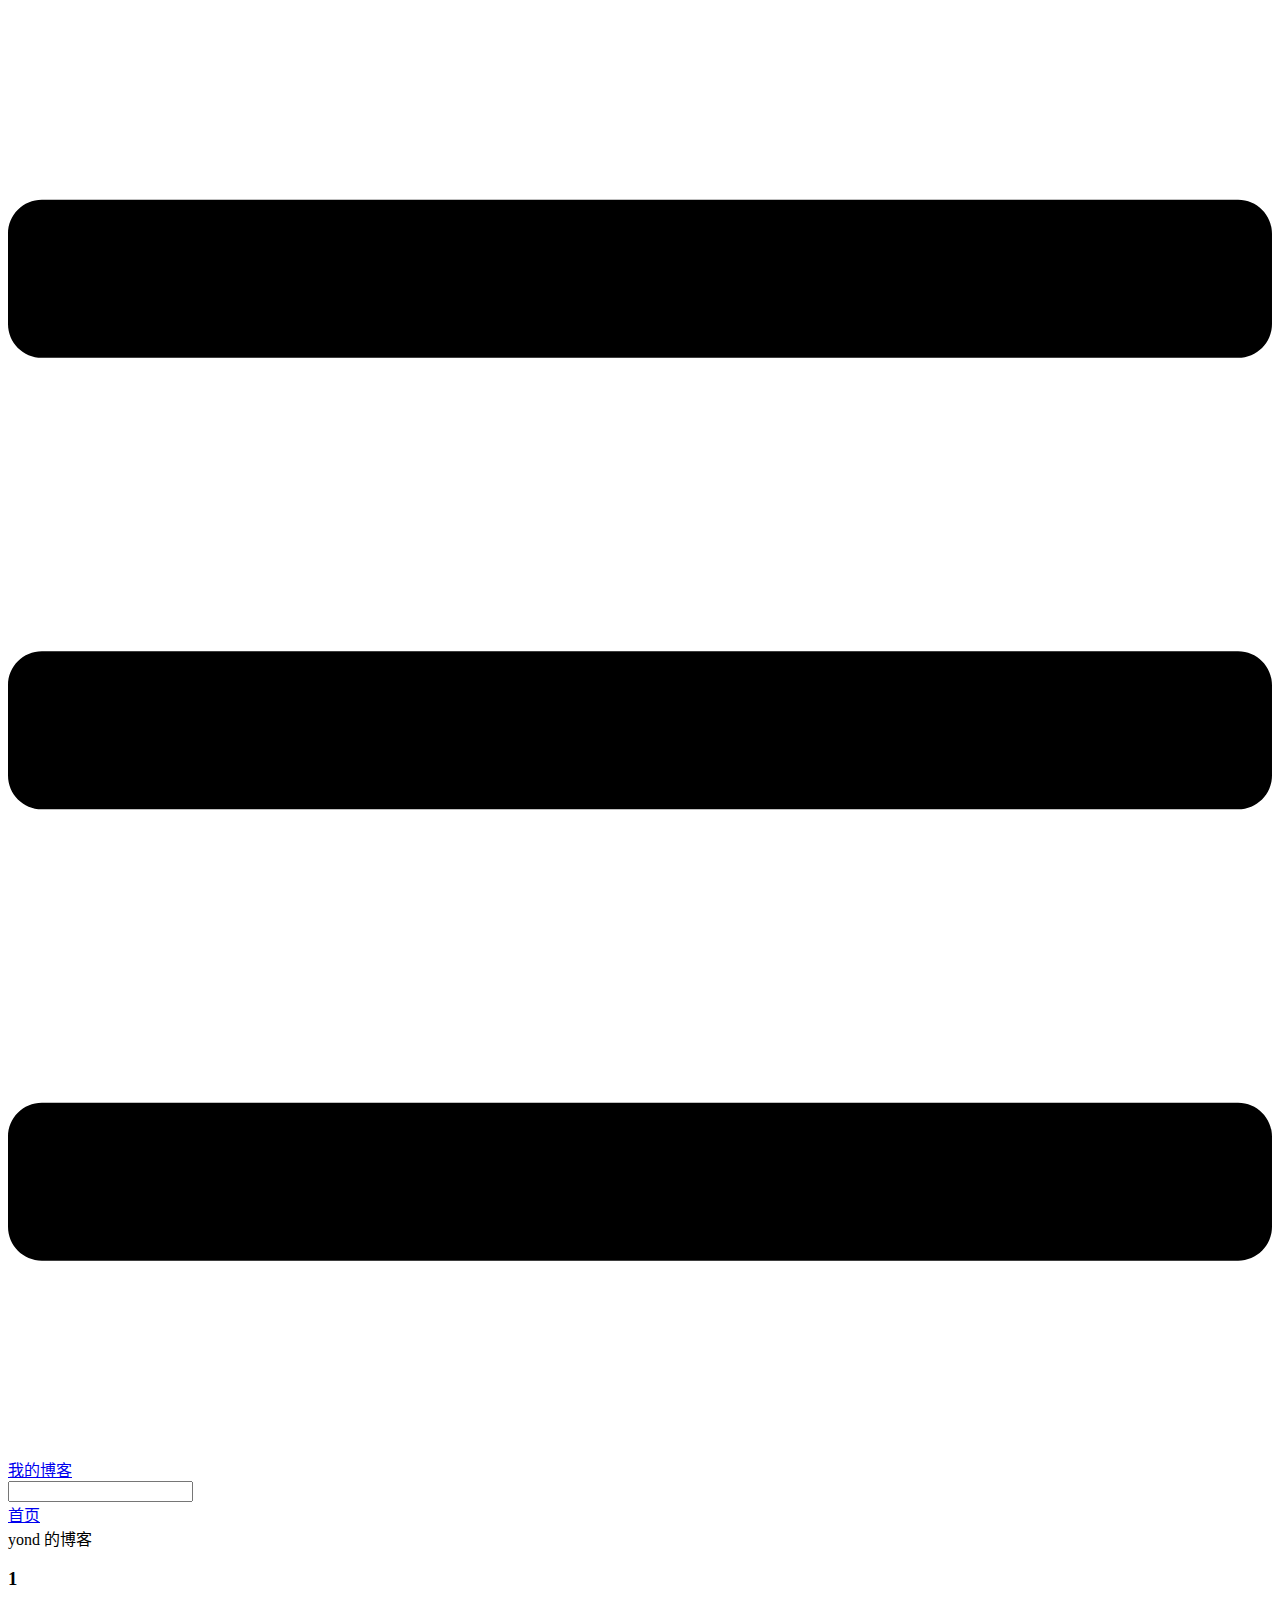
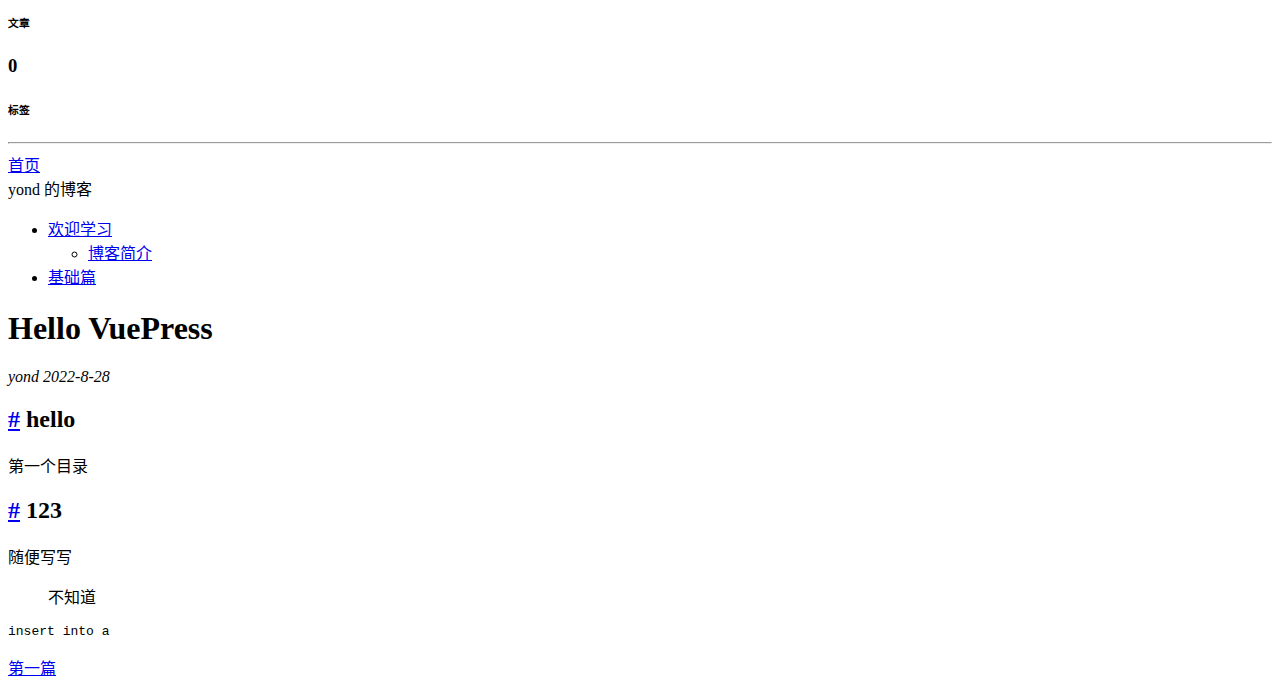
==== index.html @ e3b53294 "deploy" ====
<!DOCTYPE html>
<html lang="zh-CN">
  <head>
    <meta charset="utf-8">
    <meta name="viewport" content="width=device-width,initial-scale=1">
    <title>Hello VuePress | 我的博客</title>
    <meta name="generator" content="VuePress 1.9.7">
    
    <meta name="description" content="我是描述">
    
    <link rel="preload" href="/interview/assets/css/0.styles.f94cff6e.css" as="style"><link rel="preload" href="/interview/assets/js/app.8bb89c24.js" as="script"><link rel="preload" href="/interview/assets/js/3.7fb27e68.js" as="script"><link rel="preload" href="/interview/assets/js/1.392bcf49.js" as="script"><link rel="preload" href="/interview/assets/js/10.87df757a.js" as="script"><link rel="prefetch" href="/interview/assets/js/11.8ef7f0e6.js"><link rel="prefetch" href="/interview/assets/js/12.e5bd8aba.js"><link rel="prefetch" href="/interview/assets/js/4.fae9d412.js"><link rel="prefetch" href="/interview/assets/js/5.edf2f673.js"><link rel="prefetch" href="/interview/assets/js/6.719e6850.js"><link rel="prefetch" href="/interview/assets/js/7.80895dd6.js"><link rel="prefetch" href="/interview/assets/js/8.e3594550.js"><link rel="prefetch" href="/interview/assets/js/9.d748e8ab.js">
    <link rel="stylesheet" href="/interview/assets/css/0.styles.f94cff6e.css">
  </head>
  <body>
    <div id="app" data-server-rendered="true"><div class="theme-container" data-v-7dd95ae2><div data-v-7dd95ae2><div class="password-shadow password-wrapper-out" style="display:none;" data-v-59e6cb88 data-v-7dd95ae2 data-v-7dd95ae2><h3 class="title" data-v-59e6cb88>我的博客</h3> <p class="description" data-v-59e6cb88>我是描述</p> <label id="box" class="inputBox" data-v-59e6cb88><input type="password" value="" data-v-59e6cb88> <span data-v-59e6cb88>Konck! Knock!</span> <button data-v-59e6cb88>OK</button></label> <div class="footer" data-v-59e6cb88><span data-v-59e6cb88><i class="iconfont reco-theme" data-v-59e6cb88></i> <a target="blank" href="https://vuepress-theme-reco.recoluan.com" data-v-59e6cb88>vuePress-theme-reco</a></span> <span data-v-59e6cb88><i class="iconfont reco-copyright" data-v-59e6cb88></i> <a data-v-59e6cb88><!---->
          
        <!---->
        2022
      </a></span></div></div> <div class="hide" data-v-7dd95ae2><header class="navbar" data-v-7dd95ae2><div class="sidebar-button"><svg xmlns="http://www.w3.org/2000/svg" aria-hidden="true" role="img" viewBox="0 0 448 512" class="icon"><path fill="currentColor" d="M436 124H12c-6.627 0-12-5.373-12-12V80c0-6.627 5.373-12 12-12h424c6.627 0 12 5.373 12 12v32c0 6.627-5.373 12-12 12zm0 160H12c-6.627 0-12-5.373-12-12v-32c0-6.627 5.373-12 12-12h424c6.627 0 12 5.373 12 12v32c0 6.627-5.373 12-12 12zm0 160H12c-6.627 0-12-5.373-12-12v-32c0-6.627 5.373-12 12-12h424c6.627 0 12 5.373 12 12v32c0 6.627-5.373 12-12 12z"></path></svg></div> <a href="/interview/" aria-current="page" class="home-link router-link-exact-active router-link-active"><!----> <span class="site-name">我的博客</span></a> <div class="links"><div class="color-picker"><a class="color-button"><i class="iconfont reco-color"></i></a> <div class="color-picker-menu" style="display:none;"><div class="mode-options"><h4 class="title">Choose mode</h4> <ul class="color-mode-options"><li class="dark">dark</li><li class="auto active">auto</li><li class="light">light</li></ul></div></div></div> <div class="search-box"><i class="iconfont reco-search"></i> <input aria-label="Search" autocomplete="off" spellcheck="false" value=""> <!----></div> <nav class="nav-links can-hide"><div class="nav-item"><a href="/interview/" aria-current="page" class="nav-link router-link-exact-active router-link-active"><i class="undefined"></i>
  首页
</a></div><div class="nav-item"><div class="dropdown-wrapper"><a class="dropdown-title"><span class="title"><i class="undefined"></i>
      yond 的博客
    </span> <span class="arrow right"></span></a> <ul class="nav-dropdown" style="display:none;"><li class="dropdown-item"><!----> <a href="https://juejin.cn/user/1764094609460872" target="_blank" rel="noopener noreferrer" class="nav-link external"><i class="undefined"></i>
  掘金
  <span><svg xmlns="http://www.w3.org/2000/svg" aria-hidden="true" focusable="false" x="0px" y="0px" viewBox="0 0 100 100" width="15" height="15" class="icon outbound"><path fill="currentColor" d="M18.8,85.1h56l0,0c2.2,0,4-1.8,4-4v-32h-8v28h-48v-48h28v-8h-32l0,0c-2.2,0-4,1.8-4,4v56C14.8,83.3,16.6,85.1,18.8,85.1z"></path> <polygon fill="currentColor" points="45.7,48.7 51.3,54.3 77.2,28.5 77.2,37.2 85.2,37.2 85.2,14.9 62.8,14.9 62.8,22.9 71.5,22.9"></polygon></svg> <span class="sr-only">(opens new window)</span></span></a></li></ul></div></div> <!----></nav></div></header> <div class="sidebar-mask" data-v-7dd95ae2></div> <aside class="sidebar" data-v-7dd95ae2><div class="personal-info-wrapper" data-v-1fad0c41 data-v-7dd95ae2><!----> <!----> <div class="num" data-v-1fad0c41><div data-v-1fad0c41><h3 data-v-1fad0c41>1</h3> <h6 data-v-1fad0c41>文章</h6></div> <div data-v-1fad0c41><h3 data-v-1fad0c41>0</h3> <h6 data-v-1fad0c41>标签</h6></div></div> <ul class="social-links" data-v-1fad0c41></ul> <hr data-v-1fad0c41></div> <nav class="nav-links"><div class="nav-item"><a href="/interview/" aria-current="page" class="nav-link router-link-exact-active router-link-active"><i class="undefined"></i>
  首页
</a></div><div class="nav-item"><div class="dropdown-wrapper"><a class="dropdown-title"><span class="title"><i class="undefined"></i>
      yond 的博客
    </span> <span class="arrow right"></span></a> <ul class="nav-dropdown" style="display:none;"><li class="dropdown-item"><!----> <a href="https://juejin.cn/user/1764094609460872" target="_blank" rel="noopener noreferrer" class="nav-link external"><i class="undefined"></i>
  掘金
  <span><svg xmlns="http://www.w3.org/2000/svg" aria-hidden="true" focusable="false" x="0px" y="0px" viewBox="0 0 100 100" width="15" height="15" class="icon outbound"><path fill="currentColor" d="M18.8,85.1h56l0,0c2.2,0,4-1.8,4-4v-32h-8v28h-48v-48h28v-8h-32l0,0c-2.2,0-4,1.8-4,4v56C14.8,83.3,16.6,85.1,18.8,85.1z"></path> <polygon fill="currentColor" points="45.7,48.7 51.3,54.3 77.2,28.5 77.2,37.2 85.2,37.2 85.2,14.9 62.8,14.9 62.8,22.9 71.5,22.9"></polygon></svg> <span class="sr-only">(opens new window)</span></span></a></li></ul></div></div> <!----></nav> <ul class="sidebar-links"><li><section class="sidebar-group depth-0"><a href="/interview/" aria-current="page" class="sidebar-heading clickable router-link-exact-active router-link-active open active"><span>欢迎学习</span> <!----></a> <ul class="sidebar-links sidebar-group-items"><li><a href="/interview/" aria-current="page" class="active sidebar-link">博客简介</a></li></ul></section></li><li><section class="sidebar-group collapsable depth-0"><a href="/interview/handbook/1" class="sidebar-heading clickable"><span>基础篇</span> <span class="arrow right"></span></a> <!----></section></li></ul> </aside> <div class="password-shadow password-wrapper-in" style="display:none;" data-v-59e6cb88 data-v-7dd95ae2><h3 class="title" data-v-59e6cb88>Hello VuePress</h3> <!----> <label id="box" class="inputBox" data-v-59e6cb88><input type="password" value="" data-v-59e6cb88> <span data-v-59e6cb88>Konck! Knock!</span> <button data-v-59e6cb88>OK</button></label> <div class="footer" data-v-59e6cb88><span data-v-59e6cb88><i class="iconfont reco-theme" data-v-59e6cb88></i> <a target="blank" href="https://vuepress-theme-reco.recoluan.com" data-v-59e6cb88>vuePress-theme-reco</a></span> <span data-v-59e6cb88><i class="iconfont reco-copyright" data-v-59e6cb88></i> <a data-v-59e6cb88><!---->
          
        <!---->
        2022
      </a></span></div></div> <div data-v-7dd95ae2><div data-v-7dd95ae2><main class="page" style="padding-right:0;"><section style="display:;"><div class="page-title"><h1 class="title">Hello VuePress</h1> <div data-v-8a445198><i class="iconfont reco-account" data-v-8a445198><span data-v-8a445198>yond</span></i> <i class="iconfont reco-date" data-v-8a445198><span data-v-8a445198>2022-8-28</span></i> <!----> <!----></div></div> <div class="theme-reco-content content__default"><h2 id="hello"><a href="#hello" class="header-anchor">#</a> hello</h2> <p>第一个目录</p> <h2 id="_123"><a href="#_123" class="header-anchor">#</a> 123</h2> <p>随便写写</p> <blockquote><p>不知道</p></blockquote> <div class="language-sql extra-class"><pre class="language-sql"><code><span class="token keyword">insert</span> <span class="token keyword">into</span> a
</code></pre></div></div></section> <footer class="page-edit"><!----> <!----></footer> <div class="page-nav"><p class="inner"><!----> <span class="next"><a href="/interview/handbook/1.html">
          第一篇
        </a></span></p></div> <div class="comments-wrapper"><!----></div></main></div> <!----></div> <ul class="sub-sidebar sub-sidebar-wrapper" style="width:0;" data-v-b57cc07c data-v-7dd95ae2></ul></div></div></div><div class="global-ui"><div class="back-to-ceiling" style="right:1rem;bottom:6rem;width:2.5rem;height:2.5rem;border-radius:.25rem;line-height:2.5rem;display:none;" data-v-c6073ba8 data-v-c6073ba8><svg t="1574745035067" viewBox="0 0 1024 1024" version="1.1" xmlns="http://www.w3.org/2000/svg" p-id="5404" class="icon" data-v-c6073ba8><path d="M526.60727968 10.90185116a27.675 27.675 0 0 0-29.21455937 0c-131.36607665 82.28402758-218.69155461 228.01873535-218.69155402 394.07834331a462.20625001 462.20625001 0 0 0 5.36959153 69.94390903c1.00431239 6.55289093-0.34802892 13.13561351-3.76865779 18.80351572-32.63518765 54.11355614-51.75690182 118.55860487-51.7569018 187.94566865a371.06718723 371.06718723 0 0 0 11.50484808 91.98906777c6.53300375 25.50556257 41.68394495 28.14064038 52.69160883 4.22606766 17.37162448-37.73630017 42.14135425-72.50938081 72.80769204-103.21549295 2.18761121 3.04276886 4.15646224 6.24463696 6.40373557 9.22774369a1871.4375 1871.4375 0 0 0 140.04691725 5.34970492 1866.36093723 1866.36093723 0 0 0 140.04691723-5.34970492c2.24727335-2.98310674 4.21612437-6.18497483 6.3937923-9.2178004 30.66633723 30.70611158 55.4360664 65.4791928 72.80769147 103.21549355 11.00766384 23.91457269 46.15860503 21.27949489 52.69160879-4.22606768a371.15156223 371.15156223 0 0 0 11.514792-91.99901164c0-69.36717486-19.13165746-133.82216804-51.75690182-187.92578088-3.42062944-5.66790279-4.76302748-12.26056868-3.76865837-18.80351632a462.20625001 462.20625001 0 0 0 5.36959269-69.943909c-0.00994388-166.08943902-87.32547796-311.81420293-218.6915546-394.09823051zM605.93803103 357.87693858a93.93749974 93.93749974 0 1 1-187.89594924 6.1e-7 93.93749974 93.93749974 0 0 1 187.89594924-6.1e-7z" p-id="5405" data-v-c6073ba8></path><path d="M429.50777625 765.63860547C429.50777625 803.39355007 466.44236686 1000.39046097 512.00932183 1000.39046097c45.56695499 0 82.4922232-197.00623328 82.5015456-234.7518555 0-37.75494459-36.9345906-68.35043303-82.4922232-68.34111062-45.57627738-0.00932239-82.52019037 30.59548842-82.51086798 68.34111062z" p-id="5406" data-v-c6073ba8></path></svg></div></div></div>
    <script src="/interview/assets/js/app.8bb89c24.js" defer></script><script src="/interview/assets/js/3.7fb27e68.js" defer></script><script src="/interview/assets/js/1.392bcf49.js" defer></script><script src="/interview/assets/js/10.87df757a.js" defer></script>
  </body>
</html>
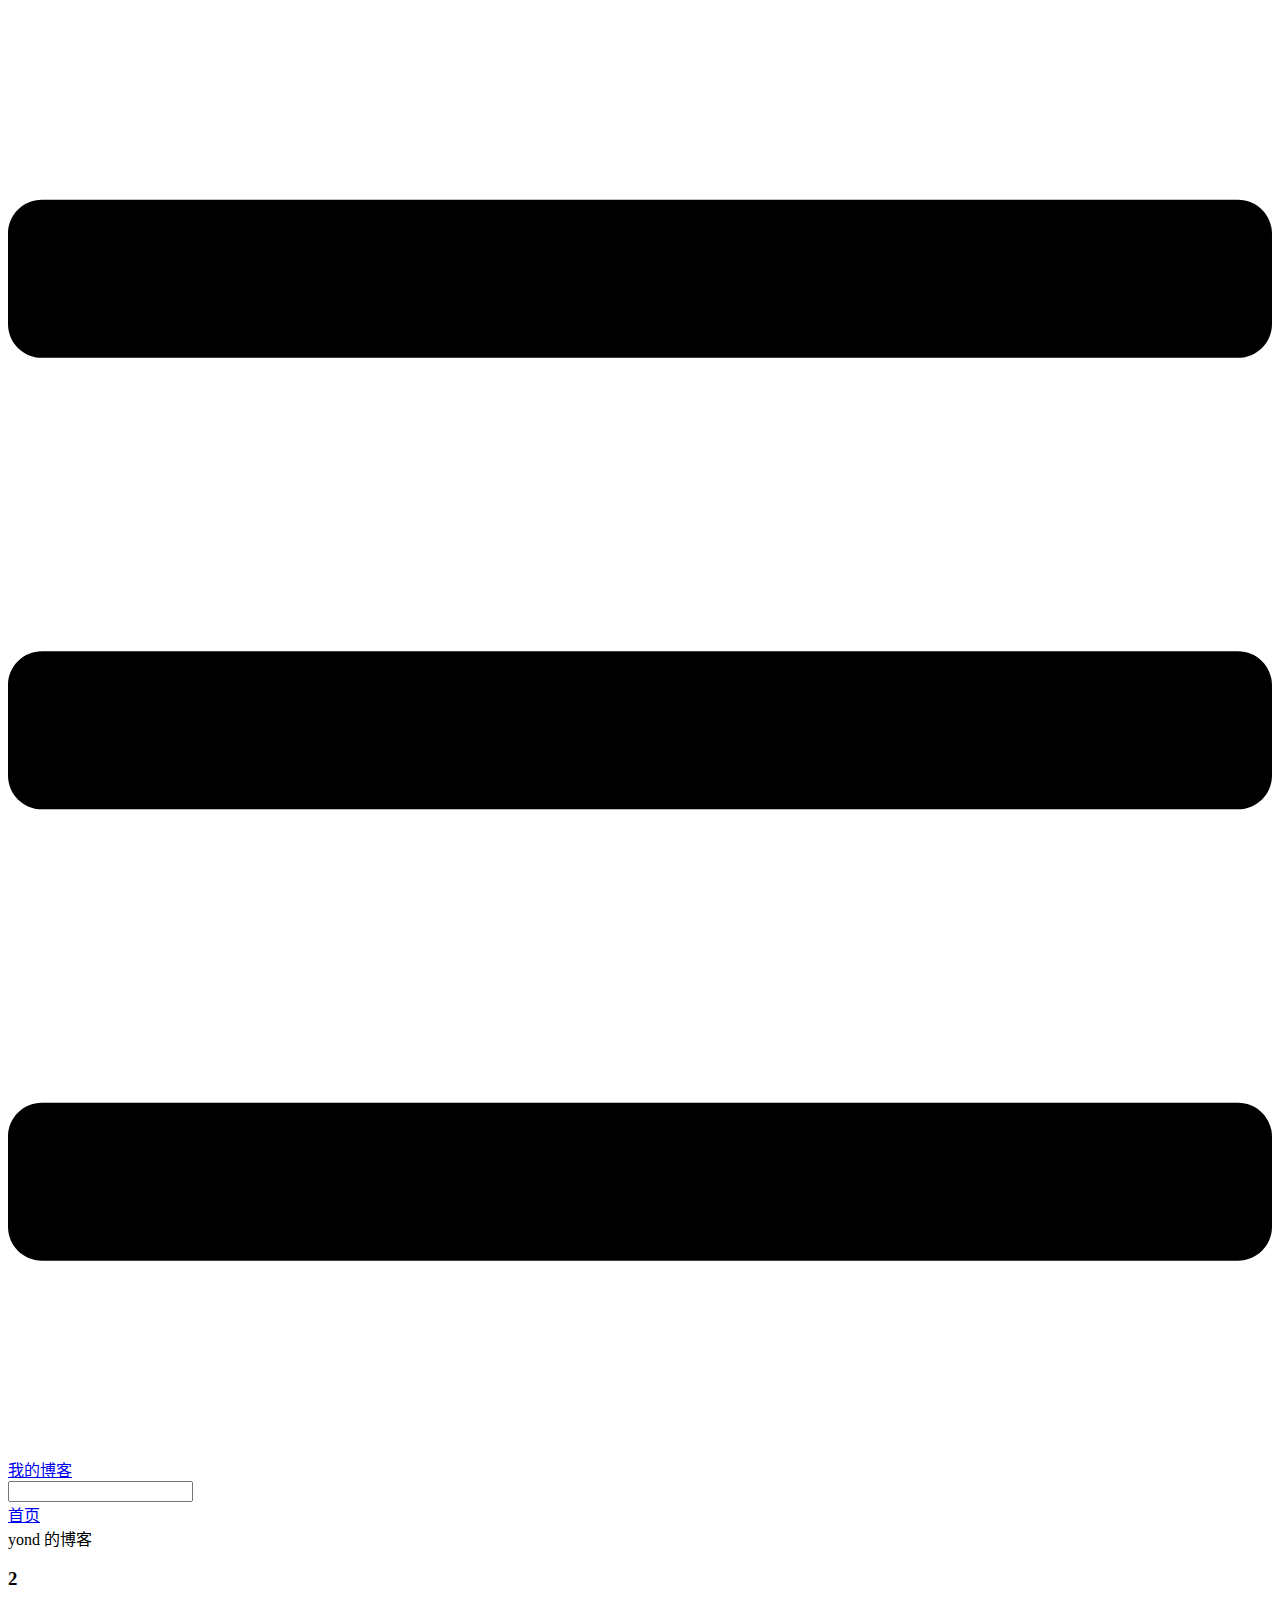
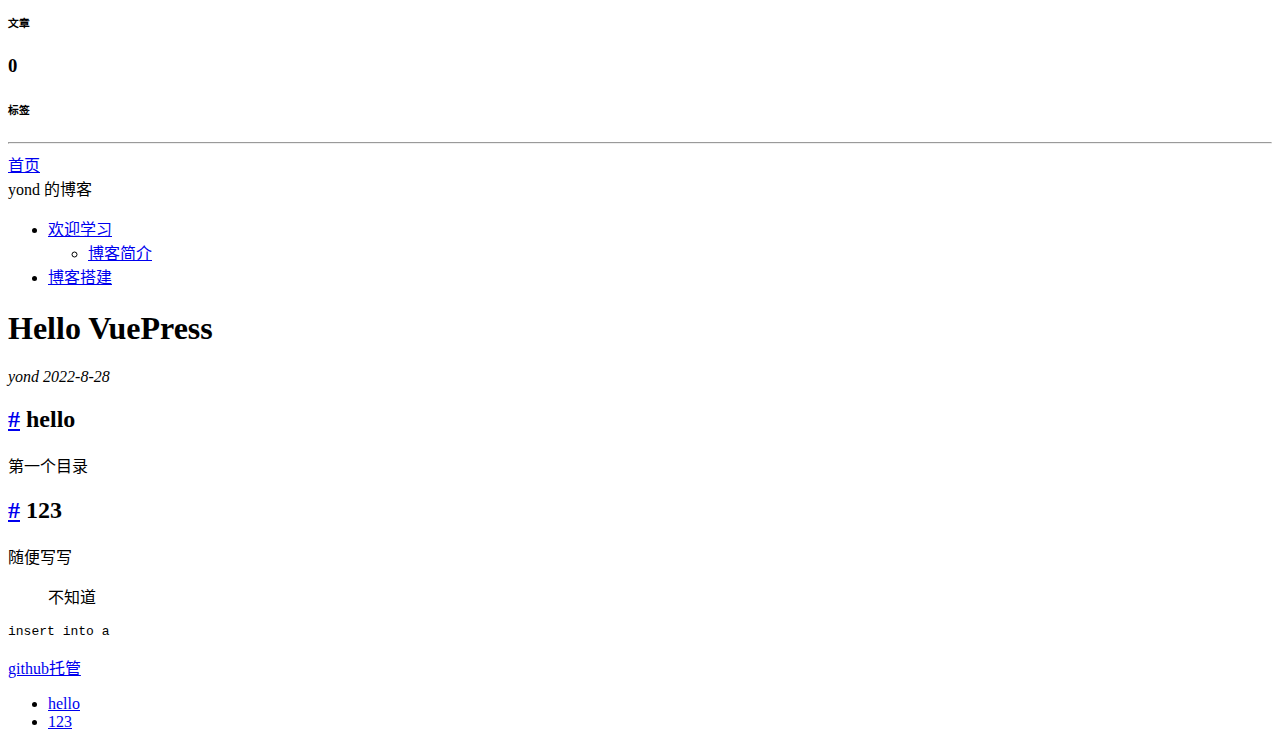
==== commit 71cf42ce: "deploy" ====
--- a/index.html
+++ b/index.html
@@ -6,13 +6,13 @@
     <title>Hello VuePress | 我的博客</title>
     <meta name="generator" content="VuePress 1.9.7">
     
-    <meta name="description" content="我是描述">
+    <meta name="description" content="XXX">
     
-    <link rel="preload" href="/interview/assets/css/0.styles.f94cff6e.css" as="style"><link rel="preload" href="/interview/assets/js/app.8bb89c24.js" as="script"><link rel="preload" href="/interview/assets/js/3.7fb27e68.js" as="script"><link rel="preload" href="/interview/assets/js/1.392bcf49.js" as="script"><link rel="preload" href="/interview/assets/js/10.87df757a.js" as="script"><link rel="prefetch" href="/interview/assets/js/11.8ef7f0e6.js"><link rel="prefetch" href="/interview/assets/js/12.e5bd8aba.js"><link rel="prefetch" href="/interview/assets/js/4.fae9d412.js"><link rel="prefetch" href="/interview/assets/js/5.edf2f673.js"><link rel="prefetch" href="/interview/assets/js/6.719e6850.js"><link rel="prefetch" href="/interview/assets/js/7.80895dd6.js"><link rel="prefetch" href="/interview/assets/js/8.e3594550.js"><link rel="prefetch" href="/interview/assets/js/9.d748e8ab.js">
+    <link rel="preload" href="/interview/assets/css/0.styles.f94cff6e.css" as="style"><link rel="preload" href="/interview/assets/js/app.3eabad74.js" as="script"><link rel="preload" href="/interview/assets/js/3.4cc1cc63.js" as="script"><link rel="preload" href="/interview/assets/js/1.392bcf49.js" as="script"><link rel="preload" href="/interview/assets/js/11.5e770722.js" as="script"><link rel="prefetch" href="/interview/assets/js/10.c8a0f0eb.js"><link rel="prefetch" href="/interview/assets/js/12.ffdb1e9f.js"><link rel="prefetch" href="/interview/assets/js/4.2bd348c5.js"><link rel="prefetch" href="/interview/assets/js/5.81793ab7.js"><link rel="prefetch" href="/interview/assets/js/6.bb999d70.js"><link rel="prefetch" href="/interview/assets/js/7.274b159d.js"><link rel="prefetch" href="/interview/assets/js/8.32c94db7.js"><link rel="prefetch" href="/interview/assets/js/9.7702bcb1.js">
     <link rel="stylesheet" href="/interview/assets/css/0.styles.f94cff6e.css">
   </head>
   <body>
-    <div id="app" data-server-rendered="true"><div class="theme-container" data-v-7dd95ae2><div data-v-7dd95ae2><div class="password-shadow password-wrapper-out" style="display:none;" data-v-59e6cb88 data-v-7dd95ae2 data-v-7dd95ae2><h3 class="title" data-v-59e6cb88>我的博客</h3> <p class="description" data-v-59e6cb88>我是描述</p> <label id="box" class="inputBox" data-v-59e6cb88><input type="password" value="" data-v-59e6cb88> <span data-v-59e6cb88>Konck! Knock!</span> <button data-v-59e6cb88>OK</button></label> <div class="footer" data-v-59e6cb88><span data-v-59e6cb88><i class="iconfont reco-theme" data-v-59e6cb88></i> <a target="blank" href="https://vuepress-theme-reco.recoluan.com" data-v-59e6cb88>vuePress-theme-reco</a></span> <span data-v-59e6cb88><i class="iconfont reco-copyright" data-v-59e6cb88></i> <a data-v-59e6cb88><!---->
+    <div id="app" data-server-rendered="true"><div class="theme-container" data-v-7dd95ae2><div data-v-7dd95ae2><div class="password-shadow password-wrapper-out" style="display:none;" data-v-59e6cb88 data-v-7dd95ae2 data-v-7dd95ae2><h3 class="title" data-v-59e6cb88>我的博客</h3> <p class="description" data-v-59e6cb88>XXX</p> <label id="box" class="inputBox" data-v-59e6cb88><input type="password" value="" data-v-59e6cb88> <span data-v-59e6cb88>Konck! Knock!</span> <button data-v-59e6cb88>OK</button></label> <div class="footer" data-v-59e6cb88><span data-v-59e6cb88><i class="iconfont reco-theme" data-v-59e6cb88></i> <a target="blank" href="https://vuepress-theme-reco.recoluan.com" data-v-59e6cb88>vuePress-theme-reco</a></span> <span data-v-59e6cb88><i class="iconfont reco-copyright" data-v-59e6cb88></i> <a data-v-59e6cb88><!---->
           
         <!---->
         2022
@@ -20,22 +20,26 @@
   首页
 </a></div><div class="nav-item"><div class="dropdown-wrapper"><a class="dropdown-title"><span class="title"><i class="undefined"></i>
       yond 的博客
-    </span> <span class="arrow right"></span></a> <ul class="nav-dropdown" style="display:none;"><li class="dropdown-item"><!----> <a href="https://juejin.cn/user/1764094609460872" target="_blank" rel="noopener noreferrer" class="nav-link external"><i class="undefined"></i>
+    </span> <span class="arrow right"></span></a> <ul class="nav-dropdown" style="display:none;"><li class="dropdown-item"><!----> <a href="https://juejin.cn/user/726107228492253" target="_blank" rel="noopener noreferrer" class="nav-link external"><i class="undefined"></i>
   掘金
-  <span><svg xmlns="http://www.w3.org/2000/svg" aria-hidden="true" focusable="false" x="0px" y="0px" viewBox="0 0 100 100" width="15" height="15" class="icon outbound"><path fill="currentColor" d="M18.8,85.1h56l0,0c2.2,0,4-1.8,4-4v-32h-8v28h-48v-48h28v-8h-32l0,0c-2.2,0-4,1.8-4,4v56C14.8,83.3,16.6,85.1,18.8,85.1z"></path> <polygon fill="currentColor" points="45.7,48.7 51.3,54.3 77.2,28.5 77.2,37.2 85.2,37.2 85.2,14.9 62.8,14.9 62.8,22.9 71.5,22.9"></polygon></svg> <span class="sr-only">(opens new window)</span></span></a></li></ul></div></div> <!----></nav></div></header> <div class="sidebar-mask" data-v-7dd95ae2></div> <aside class="sidebar" data-v-7dd95ae2><div class="personal-info-wrapper" data-v-1fad0c41 data-v-7dd95ae2><!----> <!----> <div class="num" data-v-1fad0c41><div data-v-1fad0c41><h3 data-v-1fad0c41>1</h3> <h6 data-v-1fad0c41>文章</h6></div> <div data-v-1fad0c41><h3 data-v-1fad0c41>0</h3> <h6 data-v-1fad0c41>标签</h6></div></div> <ul class="social-links" data-v-1fad0c41></ul> <hr data-v-1fad0c41></div> <nav class="nav-links"><div class="nav-item"><a href="/interview/" aria-current="page" class="nav-link router-link-exact-active router-link-active"><i class="undefined"></i>
+  <span><svg xmlns="http://www.w3.org/2000/svg" aria-hidden="true" focusable="false" x="0px" y="0px" viewBox="0 0 100 100" width="15" height="15" class="icon outbound"><path fill="currentColor" d="M18.8,85.1h56l0,0c2.2,0,4-1.8,4-4v-32h-8v28h-48v-48h28v-8h-32l0,0c-2.2,0-4,1.8-4,4v56C14.8,83.3,16.6,85.1,18.8,85.1z"></path> <polygon fill="currentColor" points="45.7,48.7 51.3,54.3 77.2,28.5 77.2,37.2 85.2,37.2 85.2,14.9 62.8,14.9 62.8,22.9 71.5,22.9"></polygon></svg> <span class="sr-only">(opens new window)</span></span></a></li><li class="dropdown-item"><!----> <a href="https://github.com/coding-lin" target="_blank" rel="noopener noreferrer" class="nav-link external"><i class="undefined"></i>
+  Github
+  <span><svg xmlns="http://www.w3.org/2000/svg" aria-hidden="true" focusable="false" x="0px" y="0px" viewBox="0 0 100 100" width="15" height="15" class="icon outbound"><path fill="currentColor" d="M18.8,85.1h56l0,0c2.2,0,4-1.8,4-4v-32h-8v28h-48v-48h28v-8h-32l0,0c-2.2,0-4,1.8-4,4v56C14.8,83.3,16.6,85.1,18.8,85.1z"></path> <polygon fill="currentColor" points="45.7,48.7 51.3,54.3 77.2,28.5 77.2,37.2 85.2,37.2 85.2,14.9 62.8,14.9 62.8,22.9 71.5,22.9"></polygon></svg> <span class="sr-only">(opens new window)</span></span></a></li></ul></div></div> <!----></nav></div></header> <div class="sidebar-mask" data-v-7dd95ae2></div> <aside class="sidebar" data-v-7dd95ae2><div class="personal-info-wrapper" data-v-1fad0c41 data-v-7dd95ae2><!----> <!----> <div class="num" data-v-1fad0c41><div data-v-1fad0c41><h3 data-v-1fad0c41>2</h3> <h6 data-v-1fad0c41>文章</h6></div> <div data-v-1fad0c41><h3 data-v-1fad0c41>0</h3> <h6 data-v-1fad0c41>标签</h6></div></div> <ul class="social-links" data-v-1fad0c41></ul> <hr data-v-1fad0c41></div> <nav class="nav-links"><div class="nav-item"><a href="/interview/" aria-current="page" class="nav-link router-link-exact-active router-link-active"><i class="undefined"></i>
   首页
 </a></div><div class="nav-item"><div class="dropdown-wrapper"><a class="dropdown-title"><span class="title"><i class="undefined"></i>
       yond 的博客
-    </span> <span class="arrow right"></span></a> <ul class="nav-dropdown" style="display:none;"><li class="dropdown-item"><!----> <a href="https://juejin.cn/user/1764094609460872" target="_blank" rel="noopener noreferrer" class="nav-link external"><i class="undefined"></i>
+    </span> <span class="arrow right"></span></a> <ul class="nav-dropdown" style="display:none;"><li class="dropdown-item"><!----> <a href="https://juejin.cn/user/726107228492253" target="_blank" rel="noopener noreferrer" class="nav-link external"><i class="undefined"></i>
   掘金
-  <span><svg xmlns="http://www.w3.org/2000/svg" aria-hidden="true" focusable="false" x="0px" y="0px" viewBox="0 0 100 100" width="15" height="15" class="icon outbound"><path fill="currentColor" d="M18.8,85.1h56l0,0c2.2,0,4-1.8,4-4v-32h-8v28h-48v-48h28v-8h-32l0,0c-2.2,0-4,1.8-4,4v56C14.8,83.3,16.6,85.1,18.8,85.1z"></path> <polygon fill="currentColor" points="45.7,48.7 51.3,54.3 77.2,28.5 77.2,37.2 85.2,37.2 85.2,14.9 62.8,14.9 62.8,22.9 71.5,22.9"></polygon></svg> <span class="sr-only">(opens new window)</span></span></a></li></ul></div></div> <!----></nav> <ul class="sidebar-links"><li><section class="sidebar-group depth-0"><a href="/interview/" aria-current="page" class="sidebar-heading clickable router-link-exact-active router-link-active open active"><span>欢迎学习</span> <!----></a> <ul class="sidebar-links sidebar-group-items"><li><a href="/interview/" aria-current="page" class="active sidebar-link">博客简介</a></li></ul></section></li><li><section class="sidebar-group collapsable depth-0"><a href="/interview/handbook/1" class="sidebar-heading clickable"><span>基础篇</span> <span class="arrow right"></span></a> <!----></section></li></ul> </aside> <div class="password-shadow password-wrapper-in" style="display:none;" data-v-59e6cb88 data-v-7dd95ae2><h3 class="title" data-v-59e6cb88>Hello VuePress</h3> <!----> <label id="box" class="inputBox" data-v-59e6cb88><input type="password" value="" data-v-59e6cb88> <span data-v-59e6cb88>Konck! Knock!</span> <button data-v-59e6cb88>OK</button></label> <div class="footer" data-v-59e6cb88><span data-v-59e6cb88><i class="iconfont reco-theme" data-v-59e6cb88></i> <a target="blank" href="https://vuepress-theme-reco.recoluan.com" data-v-59e6cb88>vuePress-theme-reco</a></span> <span data-v-59e6cb88><i class="iconfont reco-copyright" data-v-59e6cb88></i> <a data-v-59e6cb88><!---->
+  <span><svg xmlns="http://www.w3.org/2000/svg" aria-hidden="true" focusable="false" x="0px" y="0px" viewBox="0 0 100 100" width="15" height="15" class="icon outbound"><path fill="currentColor" d="M18.8,85.1h56l0,0c2.2,0,4-1.8,4-4v-32h-8v28h-48v-48h28v-8h-32l0,0c-2.2,0-4,1.8-4,4v56C14.8,83.3,16.6,85.1,18.8,85.1z"></path> <polygon fill="currentColor" points="45.7,48.7 51.3,54.3 77.2,28.5 77.2,37.2 85.2,37.2 85.2,14.9 62.8,14.9 62.8,22.9 71.5,22.9"></polygon></svg> <span class="sr-only">(opens new window)</span></span></a></li><li class="dropdown-item"><!----> <a href="https://github.com/coding-lin" target="_blank" rel="noopener noreferrer" class="nav-link external"><i class="undefined"></i>
+  Github
+  <span><svg xmlns="http://www.w3.org/2000/svg" aria-hidden="true" focusable="false" x="0px" y="0px" viewBox="0 0 100 100" width="15" height="15" class="icon outbound"><path fill="currentColor" d="M18.8,85.1h56l0,0c2.2,0,4-1.8,4-4v-32h-8v28h-48v-48h28v-8h-32l0,0c-2.2,0-4,1.8-4,4v56C14.8,83.3,16.6,85.1,18.8,85.1z"></path> <polygon fill="currentColor" points="45.7,48.7 51.3,54.3 77.2,28.5 77.2,37.2 85.2,37.2 85.2,14.9 62.8,14.9 62.8,22.9 71.5,22.9"></polygon></svg> <span class="sr-only">(opens new window)</span></span></a></li></ul></div></div> <!----></nav> <ul class="sidebar-links"><li><section class="sidebar-group depth-0"><a href="/interview/" aria-current="page" class="sidebar-heading clickable router-link-exact-active router-link-active open active"><span>欢迎学习</span> <!----></a> <ul class="sidebar-links sidebar-group-items"><li><a href="/interview/" aria-current="page" class="active sidebar-link">博客简介</a></li></ul></section></li><li><section class="sidebar-group collapsable depth-0"><a href="/interview/handbook/1" class="sidebar-heading clickable"><span>博客搭建</span> <span class="arrow right"></span></a> <!----></section></li></ul> </aside> <div class="password-shadow password-wrapper-in" style="display:none;" data-v-59e6cb88 data-v-7dd95ae2><h3 class="title" data-v-59e6cb88>Hello VuePress</h3> <!----> <label id="box" class="inputBox" data-v-59e6cb88><input type="password" value="" data-v-59e6cb88> <span data-v-59e6cb88>Konck! Knock!</span> <button data-v-59e6cb88>OK</button></label> <div class="footer" data-v-59e6cb88><span data-v-59e6cb88><i class="iconfont reco-theme" data-v-59e6cb88></i> <a target="blank" href="https://vuepress-theme-reco.recoluan.com" data-v-59e6cb88>vuePress-theme-reco</a></span> <span data-v-59e6cb88><i class="iconfont reco-copyright" data-v-59e6cb88></i> <a data-v-59e6cb88><!---->
           
         <!---->
         2022
-      </a></span></div></div> <div data-v-7dd95ae2><div data-v-7dd95ae2><main class="page" style="padding-right:0;"><section style="display:;"><div class="page-title"><h1 class="title">Hello VuePress</h1> <div data-v-8a445198><i class="iconfont reco-account" data-v-8a445198><span data-v-8a445198>yond</span></i> <i class="iconfont reco-date" data-v-8a445198><span data-v-8a445198>2022-8-28</span></i> <!----> <!----></div></div> <div class="theme-reco-content content__default"><h2 id="hello"><a href="#hello" class="header-anchor">#</a> hello</h2> <p>第一个目录</p> <h2 id="_123"><a href="#_123" class="header-anchor">#</a> 123</h2> <p>随便写写</p> <blockquote><p>不知道</p></blockquote> <div class="language-sql extra-class"><pre class="language-sql"><code><span class="token keyword">insert</span> <span class="token keyword">into</span> a
+      </a></span></div></div> <div data-v-7dd95ae2><div data-v-7dd95ae2><main class="page"><section style="display:;"><div class="page-title"><h1 class="title">Hello VuePress</h1> <div data-v-8a445198><i class="iconfont reco-account" data-v-8a445198><span data-v-8a445198>yond</span></i> <i class="iconfont reco-date" data-v-8a445198><span data-v-8a445198>2022-8-28</span></i> <!----> <!----></div></div> <div class="theme-reco-content content__default"><h2 id="hello"><a href="#hello" class="header-anchor">#</a> hello</h2> <p>第一个目录</p> <h2 id="_123"><a href="#_123" class="header-anchor">#</a> 123</h2> <p>随便写写</p> <blockquote><p>不知道</p></blockquote> <div class="language-sql extra-class"><pre class="language-sql"><code><span class="token keyword">insert</span> <span class="token keyword">into</span> a
 </code></pre></div></div></section> <footer class="page-edit"><!----> <!----></footer> <div class="page-nav"><p class="inner"><!----> <span class="next"><a href="/interview/handbook/1.html">
-          第一篇
-        </a></span></p></div> <div class="comments-wrapper"><!----></div></main></div> <!----></div> <ul class="sub-sidebar sub-sidebar-wrapper" style="width:0;" data-v-b57cc07c data-v-7dd95ae2></ul></div></div></div><div class="global-ui"><div class="back-to-ceiling" style="right:1rem;bottom:6rem;width:2.5rem;height:2.5rem;border-radius:.25rem;line-height:2.5rem;display:none;" data-v-c6073ba8 data-v-c6073ba8><svg t="1574745035067" viewBox="0 0 1024 1024" version="1.1" xmlns="http://www.w3.org/2000/svg" p-id="5404" class="icon" data-v-c6073ba8><path d="M526.60727968 10.90185116a27.675 27.675 0 0 0-29.21455937 0c-131.36607665 82.28402758-218.69155461 228.01873535-218.69155402 394.07834331a462.20625001 462.20625001 0 0 0 5.36959153 69.94390903c1.00431239 6.55289093-0.34802892 13.13561351-3.76865779 18.80351572-32.63518765 54.11355614-51.75690182 118.55860487-51.7569018 187.94566865a371.06718723 371.06718723 0 0 0 11.50484808 91.98906777c6.53300375 25.50556257 41.68394495 28.14064038 52.69160883 4.22606766 17.37162448-37.73630017 42.14135425-72.50938081 72.80769204-103.21549295 2.18761121 3.04276886 4.15646224 6.24463696 6.40373557 9.22774369a1871.4375 1871.4375 0 0 0 140.04691725 5.34970492 1866.36093723 1866.36093723 0 0 0 140.04691723-5.34970492c2.24727335-2.98310674 4.21612437-6.18497483 6.3937923-9.2178004 30.66633723 30.70611158 55.4360664 65.4791928 72.80769147 103.21549355 11.00766384 23.91457269 46.15860503 21.27949489 52.69160879-4.22606768a371.15156223 371.15156223 0 0 0 11.514792-91.99901164c0-69.36717486-19.13165746-133.82216804-51.75690182-187.92578088-3.42062944-5.66790279-4.76302748-12.26056868-3.76865837-18.80351632a462.20625001 462.20625001 0 0 0 5.36959269-69.943909c-0.00994388-166.08943902-87.32547796-311.81420293-218.6915546-394.09823051zM605.93803103 357.87693858a93.93749974 93.93749974 0 1 1-187.89594924 6.1e-7 93.93749974 93.93749974 0 0 1 187.89594924-6.1e-7z" p-id="5405" data-v-c6073ba8></path><path d="M429.50777625 765.63860547C429.50777625 803.39355007 466.44236686 1000.39046097 512.00932183 1000.39046097c45.56695499 0 82.4922232-197.00623328 82.5015456-234.7518555 0-37.75494459-36.9345906-68.35043303-82.4922232-68.34111062-45.57627738-0.00932239-82.52019037 30.59548842-82.51086798 68.34111062z" p-id="5406" data-v-c6073ba8></path></svg></div></div></div>
-    <script src="/interview/assets/js/app.8bb89c24.js" defer></script><script src="/interview/assets/js/3.7fb27e68.js" defer></script><script src="/interview/assets/js/1.392bcf49.js" defer></script><script src="/interview/assets/js/10.87df757a.js" defer></script>
+          github托管
+        </a></span></p></div> <div class="comments-wrapper"><!----></div></main></div> <!----></div> <ul class="sub-sidebar sub-sidebar-wrapper" style="width:12rem;" data-v-b57cc07c data-v-7dd95ae2><li class="level-2" data-v-b57cc07c><a href="/interview/#hello" class="sidebar-link reco-side-hello" data-v-b57cc07c>hello</a></li><li class="level-2" data-v-b57cc07c><a href="/interview/#_123" class="sidebar-link reco-side-_123" data-v-b57cc07c>123</a></li></ul></div></div></div><div class="global-ui"><div class="back-to-ceiling" style="right:1rem;bottom:6rem;width:2.5rem;height:2.5rem;border-radius:.25rem;line-height:2.5rem;display:none;" data-v-c6073ba8 data-v-c6073ba8><svg t="1574745035067" viewBox="0 0 1024 1024" version="1.1" xmlns="http://www.w3.org/2000/svg" p-id="5404" class="icon" data-v-c6073ba8><path d="M526.60727968 10.90185116a27.675 27.675 0 0 0-29.21455937 0c-131.36607665 82.28402758-218.69155461 228.01873535-218.69155402 394.07834331a462.20625001 462.20625001 0 0 0 5.36959153 69.94390903c1.00431239 6.55289093-0.34802892 13.13561351-3.76865779 18.80351572-32.63518765 54.11355614-51.75690182 118.55860487-51.7569018 187.94566865a371.06718723 371.06718723 0 0 0 11.50484808 91.98906777c6.53300375 25.50556257 41.68394495 28.14064038 52.69160883 4.22606766 17.37162448-37.73630017 42.14135425-72.50938081 72.80769204-103.21549295 2.18761121 3.04276886 4.15646224 6.24463696 6.40373557 9.22774369a1871.4375 1871.4375 0 0 0 140.04691725 5.34970492 1866.36093723 1866.36093723 0 0 0 140.04691723-5.34970492c2.24727335-2.98310674 4.21612437-6.18497483 6.3937923-9.2178004 30.66633723 30.70611158 55.4360664 65.4791928 72.80769147 103.21549355 11.00766384 23.91457269 46.15860503 21.27949489 52.69160879-4.22606768a371.15156223 371.15156223 0 0 0 11.514792-91.99901164c0-69.36717486-19.13165746-133.82216804-51.75690182-187.92578088-3.42062944-5.66790279-4.76302748-12.26056868-3.76865837-18.80351632a462.20625001 462.20625001 0 0 0 5.36959269-69.943909c-0.00994388-166.08943902-87.32547796-311.81420293-218.6915546-394.09823051zM605.93803103 357.87693858a93.93749974 93.93749974 0 1 1-187.89594924 6.1e-7 93.93749974 93.93749974 0 0 1 187.89594924-6.1e-7z" p-id="5405" data-v-c6073ba8></path><path d="M429.50777625 765.63860547C429.50777625 803.39355007 466.44236686 1000.39046097 512.00932183 1000.39046097c45.56695499 0 82.4922232-197.00623328 82.5015456-234.7518555 0-37.75494459-36.9345906-68.35043303-82.4922232-68.34111062-45.57627738-0.00932239-82.52019037 30.59548842-82.51086798 68.34111062z" p-id="5406" data-v-c6073ba8></path></svg></div></div></div>
+    <script src="/interview/assets/js/app.3eabad74.js" defer></script><script src="/interview/assets/js/3.4cc1cc63.js" defer></script><script src="/interview/assets/js/1.392bcf49.js" defer></script><script src="/interview/assets/js/11.5e770722.js" defer></script>
   </body>
 </html>
